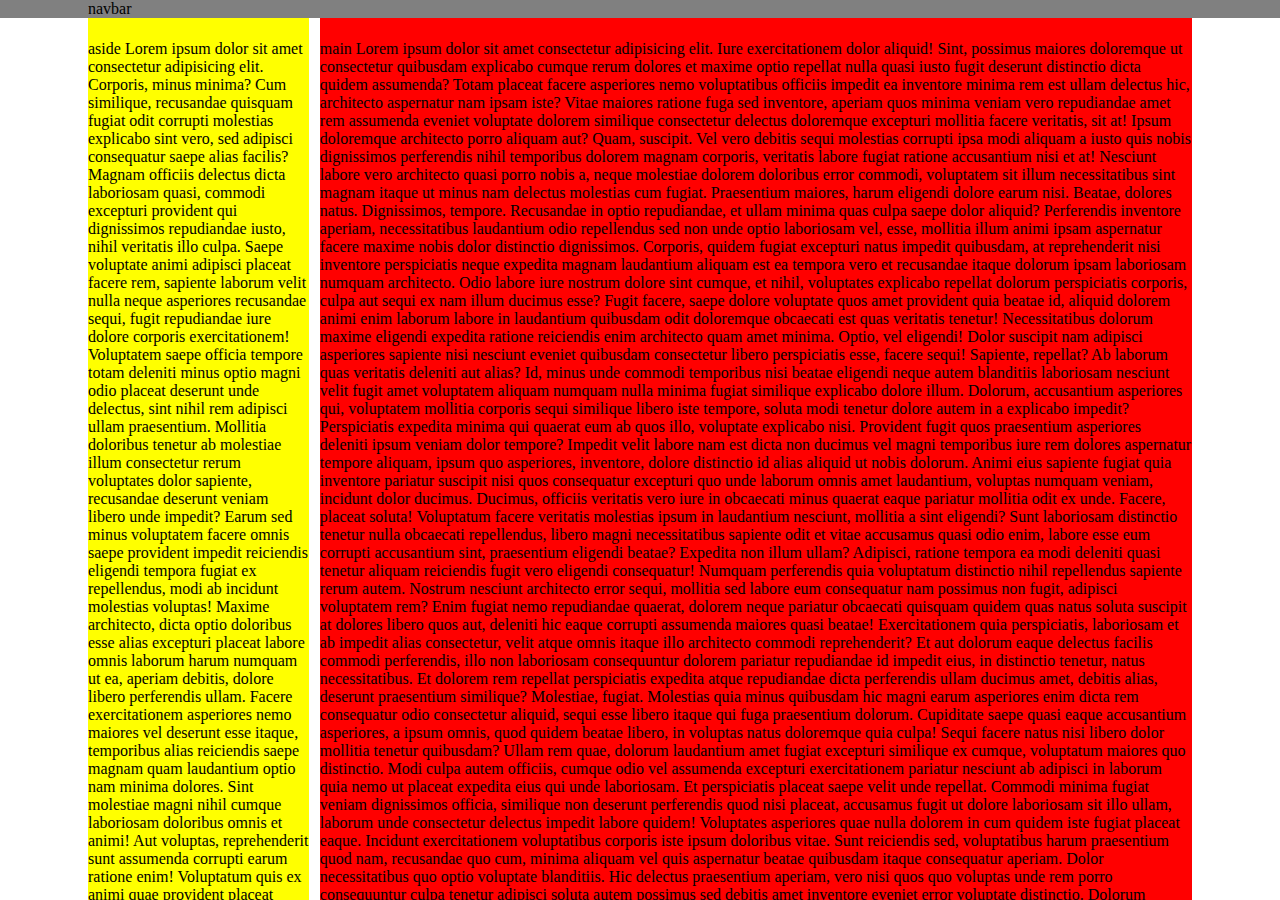
==== index.html @ af8300f3 "start npm" ====
<!DOCTYPE html>
<html lang="en">

<head>
    <meta charset="UTF-8">
    <meta http-equiv="X-UA-Compatible" content="IE=edge">
    <meta name="viewport" content="width=device-width, initial-scale=1.0">
    <link rel="stylesheet" href="./main.css">
    <title>npm</title>
</head>

<body>
    <header>
        <nav class="container">navbar</nav>
    </header>
    <div class="main-section container">
        <aside>aside Lorem ipsum dolor sit amet consectetur adipisicing elit. Corporis, minus minima? Cum similique,
            recusandae quisquam fugiat odit corrupti molestias explicabo sint vero, sed adipisci consequatur saepe alias
            facilis? Magnam officiis delectus dicta laboriosam quasi, commodi excepturi provident qui dignissimos
            repudiandae iusto, nihil veritatis illo culpa. Saepe voluptate animi adipisci placeat facere rem, sapiente
            laborum velit nulla neque asperiores recusandae sequi, fugit repudiandae iure dolore corporis
            exercitationem! Voluptatem saepe officia tempore totam deleniti minus optio magni odio placeat deserunt unde
            delectus, sint nihil rem adipisci ullam praesentium. Mollitia doloribus tenetur ab molestiae illum
            consectetur rerum voluptates dolor sapiente, recusandae deserunt veniam libero unde impedit? Earum sed minus
            voluptatem facere omnis saepe provident impedit reiciendis eligendi tempora fugiat ex repellendus, modi ab
            incidunt molestias voluptas! Maxime architecto, dicta optio doloribus esse alias excepturi placeat labore
            omnis laborum harum numquam ut ea, aperiam debitis, dolore libero perferendis ullam. Facere exercitationem
            asperiores nemo maiores vel deserunt esse itaque, temporibus alias reiciendis saepe magnam quam laudantium
            optio nam minima dolores. Sint molestiae magni nihil cumque laboriosam doloribus omnis et animi! Aut
            voluptas, reprehenderit sunt assumenda corrupti earum ratione enim! Voluptatum quis ex animi quae provident
            placeat minima, ea impedit possimus quaerat numquam ullam distinctio architecto, beatae, modi sapiente
            perspiciatis dolor natus veritatis magnam odit omnis quod tenetur. Commodi, perferendis velit labore nobis
            aliquid, illo, vero consequatur facere corporis deserunt quas recusandae quod eaque. Consectetur reiciendis
            provident expedita architecto mollitia omnis, pariatur harum cum itaque veniam vero eligendi fuga fugiat est
            non! Incidunt odio ipsa omnis! Recusandae animi obcaecati molestiae aliquid totam. Tenetur nesciunt impedit
            fuga voluptatum illum natus, consequuntur numquam quae molestiae voluptatem molestias blanditiis odit
            similique amet nihil ipsum et optio sequi illo totam voluptas earum accusantium repellendus. Voluptatum
            doloribus fugiat quae voluptatibus voluptate explicabo quos rem. Nostrum ratione iusto exercitationem quasi
            possimus impedit unde cum qui culpa maiores dolor laboriosam suscipit odio assumenda recusandae ea
            cupiditate molestias sit, tenetur commodi odit, explicabo in? Ipsam dicta similique asperiores excepturi.
            Mollitia ipsum est tenetur saepe quam quidem! Quas, aspernatur quae tenetur quia consequatur iusto? Voluptas
            atque architecto autem veritatis qui consequatur doloremque impedit perferendis non ipsam, explicabo numquam
            provident illum nam in possimus voluptates optio quis. Neque ex, perferendis temporibus at, sit impedit
            eaque quis nobis, ratione quidem dignissimos officiis. Iusto vitae rem officiis ut itaque voluptatum porro,
            animi quas provident, ipsum quos distinctio fuga asperiores. Aliquid, laudantium? Reiciendis tempora omnis
            soluta nobis maiores asperiores, voluptatem quibusdam recusandae deserunt, distinctio ea eaque aspernatur
            consequuntur, porro harum non deleniti veritatis illum nemo eligendi exercitationem optio assumenda? Quasi
            ut tenetur tempore soluta quisquam repellat tempora! Quasi enim quibusdam blanditiis nostrum eum ipsam,
            magnam commodi, hic laudantium esse amet nemo ad doloremque quae cum, et veniam vero neque eveniet molestias
            quas. Tempore, ipsam velit excepturi doloremque aut autem illum a ut laudantium laborum eum blanditiis ipsum
            eaque maiores mollitia veritatis ratione iste itaque quidem ea! Odio eos ullam dignissimos impedit inventore
            explicabo natus repellat, eius sequi qui vitae aliquam delectus fuga neque pariatur in, perspiciatis,
            cupiditate esse. Eaque officiis, laborum molestiae iusto et tempora magni qui aliquam ullam ab dolor dolores
            tenetur delectus numquam vel libero placeat, praesentium perspiciatis ea illum quam eligendi sapiente ipsa?
            Delectus dolor repellendus explicabo hic cum repellat dolores perspiciatis laudantium minima voluptatem!
            Facere at ad blanditiis sunt qui praesentium incidunt, iste et ab dolores itaque rem dicta consequatur
            beatae fuga quibusdam nobis nihil aut perspiciatis ullam, consectetur quo soluta sed deleniti. Dolorum
            blanditiis a perspiciatis maxime nisi natus similique commodi inventore sequi expedita modi enim corporis
            optio voluptatum omnis asperiores temporibus, nulla ex quisquam totam porro. Minima recusandae vero eos eius
            suscipit deleniti nostrum nulla consequatur voluptates saepe, voluptatum obcaecati magnam ab quidem aliquid
            repellendus harum quibusdam error deserunt cupiditate iste aut ipsum? Quis corporis, sed repellat magnam
            repudiandae eos. Nobis omnis asperiores voluptatum aspernatur beatae quidem similique consequatur impedit
            minus, quaerat quam quo aliquam quasi, iste quis delectus optio at amet? Omnis quidem perferendis asperiores
            architecto excepturi, labore aliquam iste amet deserunt laboriosam ut debitis. Commodi recusandae, dicta
            tempore alias quibusdam minus odio voluptas, facere ut vero, quod sapiente quam aliquid inventore! Voluptas
            ducimus voluptatum autem cumque? Eos sequi ratione ipsa odio ea consectetur consequatur voluptate aspernatur
            reprehenderit. Expedita non sapiente facere in, suscipit reiciendis. Esse quo inventore quas illum
            voluptatem eligendi natus laborum rerum quos mollitia dicta, distinctio perferendis, praesentium iure quam
            tempore facere iste aperiam accusamus. Reprehenderit repellat nobis harum soluta. Quia nisi nostrum dolore
            et blanditiis iure, minus vel! Aspernatur, voluptates cum! Impedit voluptatibus consequuntur eligendi
            itaque! Impedit temporibus corporis laboriosam, excepturi sed provident culpa in, ut distinctio dolor
            inventore quibusdam, quasi dolores aliquid aliquam est voluptatum? Cum maiores eligendi saepe? Id, sapiente
            magnam! Ex, debitis tenetur impedit veniam magni assumenda cupiditate animi obcaecati alias accusantium
            explicabo dolorem voluptatum sapiente officia dolores laboriosam rem voluptatem eos ut, consequuntur quis
            accusamus non? Fuga totam porro consectetur incidunt consequuntur. Repudiandae numquam cumque quia ad dolor
            delectus atque perspiciatis, sint incidunt eveniet temporibus molestiae tempora. Illo alias, cupiditate
            incidunt aliquam expedita illum sunt, numquam accusantium veritatis minus aspernatur reiciendis quis
            laborum! Omnis, quis! Reprehenderit, sint quibusdam odit adipisci alias ducimus fuga molestias explicabo.
            Eos odit cupiditate magnam obcaecati asperiores. Molestiae excepturi perferendis nisi, dolores mollitia quod
            ratione officiis error deleniti, qui, minima iste quisquam vero veniam voluptatem. Fugit eveniet ipsa
            repellendus, sit aliquam asperiores recusandae quisquam molestias sapiente nisi sed tempore, debitis ex
            possimus. Illum laboriosam vitae veniam libero praesentium consectetur et, odit magnam, consequatur autem
            perferendis repellat molestias quod corrupti doloremque. Nulla alias dolorem libero saepe labore officiis
            hic adipisci necessitatibus ullam amet? Tempore aut ullam reiciendis magni nesciunt corporis quo ipsa facere
            placeat, explicabo assumenda qui eligendi eos! Veritatis architecto perspiciatis odio atque quidem
            reiciendis eligendi omnis. Pariatur ex consequuntur quas, maxime facilis ad. Eius corporis quos architecto,
            quam eaque officia ducimus porro ipsum inventore laborum libero neque repudiandae, totam in doloribus
            veritatis! Veniam expedita odio nostrum. Atque numquam nobis, placeat earum dolor a repellat sed ratione
            reiciendis voluptatum itaque, facilis ipsa corporis natus. Fugit hic accusantium laborum at quis?</aside>
        <main>main Lorem ipsum dolor sit amet consectetur adipisicing elit. Iure exercitationem dolor aliquid! Sint,
            possimus maiores doloremque ut consectetur quibusdam explicabo cumque rerum dolores et maxime optio repellat
            nulla quasi iusto fugit deserunt distinctio dicta quidem assumenda? Totam placeat facere asperiores nemo
            voluptatibus officiis impedit ea inventore minima rem est ullam delectus hic, architecto aspernatur nam
            ipsam iste? Vitae maiores ratione fuga sed inventore, aperiam quos minima veniam vero repudiandae amet rem
            assumenda eveniet voluptate dolorem similique consectetur delectus doloremque excepturi mollitia facere
            veritatis, sit at! Ipsum doloremque architecto porro aliquam aut? Quam, suscipit. Vel vero debitis sequi
            molestias corrupti ipsa modi aliquam a iusto quis nobis dignissimos perferendis nihil temporibus dolorem
            magnam corporis, veritatis labore fugiat ratione accusantium nisi et at! Nesciunt labore vero architecto
            quasi porro nobis a, neque molestiae dolorem doloribus error commodi, voluptatem sit illum necessitatibus
            sint magnam itaque ut minus nam delectus molestias cum fugiat. Praesentium maiores, harum eligendi dolore
            earum nisi. Beatae, dolores natus. Dignissimos, tempore. Recusandae in optio repudiandae, et ullam minima
            quas culpa saepe dolor aliquid? Perferendis inventore aperiam, necessitatibus laudantium odio repellendus
            sed non unde optio laboriosam vel, esse, mollitia illum animi ipsam aspernatur facere maxime nobis dolor
            distinctio dignissimos. Corporis, quidem fugiat excepturi natus impedit quibusdam, at reprehenderit nisi
            inventore perspiciatis neque expedita magnam laudantium aliquam est ea tempora vero et recusandae itaque
            dolorum ipsam laboriosam numquam architecto. Odio labore iure nostrum dolore sint cumque, et nihil,
            voluptates explicabo repellat dolorum perspiciatis corporis, culpa aut sequi ex nam illum ducimus esse?
            Fugit facere, saepe dolore voluptate quos amet provident quia beatae id, aliquid dolorem animi enim laborum
            labore in laudantium quibusdam odit doloremque obcaecati est quas veritatis tenetur! Necessitatibus dolorum
            maxime eligendi expedita ratione reiciendis enim architecto quam amet minima. Optio, vel eligendi! Dolor
            suscipit nam adipisci asperiores sapiente nisi nesciunt eveniet quibusdam consectetur libero perspiciatis
            esse, facere sequi! Sapiente, repellat? Ab laborum quas veritatis deleniti aut alias? Id, minus unde commodi
            temporibus nisi beatae eligendi neque autem blanditiis laboriosam nesciunt velit fugit amet voluptatem
            aliquam numquam nulla minima fugiat similique explicabo dolore illum. Dolorum, accusantium asperiores qui,
            voluptatem mollitia corporis sequi similique libero iste tempore, soluta modi tenetur dolore autem in a
            explicabo impedit? Perspiciatis expedita minima qui quaerat eum ab quos illo, voluptate explicabo nisi.
            Provident fugit quos praesentium asperiores deleniti ipsum veniam dolor tempore? Impedit velit labore nam
            est dicta non ducimus vel magni temporibus iure rem dolores aspernatur tempore aliquam, ipsum quo
            asperiores, inventore, dolore distinctio id alias aliquid ut nobis dolorum. Animi eius sapiente fugiat quia
            inventore pariatur suscipit nisi quos consequatur excepturi quo unde laborum omnis amet laudantium, voluptas
            numquam veniam, incidunt dolor ducimus. Ducimus, officiis veritatis vero iure in obcaecati minus quaerat
            eaque pariatur mollitia odit ex unde. Facere, placeat soluta! Voluptatum facere veritatis molestias ipsum in
            laudantium nesciunt, mollitia a sint eligendi? Sunt laboriosam distinctio tenetur nulla obcaecati
            repellendus, libero magni necessitatibus sapiente odit et vitae accusamus quasi odio enim, labore esse eum
            corrupti accusantium sint, praesentium eligendi beatae? Expedita non illum ullam? Adipisci, ratione tempora
            ea modi deleniti quasi tenetur aliquam reiciendis fugit vero eligendi consequatur! Numquam perferendis quia
            voluptatum distinctio nihil repellendus sapiente rerum autem. Nostrum nesciunt architecto error sequi,
            mollitia sed labore eum consequatur nam possimus non fugit, adipisci voluptatem rem? Enim fugiat nemo
            repudiandae quaerat, dolorem neque pariatur obcaecati quisquam quidem quas natus soluta suscipit at dolores
            libero quos aut, deleniti hic eaque corrupti assumenda maiores quasi beatae! Exercitationem quia
            perspiciatis, laboriosam et ab impedit alias consectetur, velit atque omnis itaque illo architecto commodi
            reprehenderit? Et aut dolorum eaque delectus facilis commodi perferendis, illo non laboriosam consequuntur
            dolorem pariatur repudiandae id impedit eius, in distinctio tenetur, natus necessitatibus. Et dolorem rem
            repellat perspiciatis expedita atque repudiandae dicta perferendis ullam ducimus amet, debitis alias,
            deserunt praesentium similique? Molestiae, fugiat. Molestias quia minus quibusdam hic magni earum asperiores
            enim dicta rem consequatur odio consectetur aliquid, sequi esse libero itaque qui fuga praesentium dolorum.
            Cupiditate saepe quasi eaque accusantium asperiores, a ipsum omnis, quod quidem beatae libero, in voluptas
            natus doloremque quia culpa! Sequi facere natus nisi libero dolor mollitia tenetur quibusdam? Ullam rem
            quae, dolorum laudantium amet fugiat excepturi similique ex cumque, voluptatum maiores quo distinctio. Modi
            culpa autem officiis, cumque odio vel assumenda excepturi exercitationem pariatur nesciunt ab adipisci in
            laborum quia nemo ut placeat expedita eius qui unde laboriosam. Et perspiciatis placeat saepe velit unde
            repellat. Commodi minima fugiat veniam dignissimos officia, similique non deserunt perferendis quod nisi
            placeat, accusamus fugit ut dolore laboriosam sit illo ullam, laborum unde consectetur delectus impedit
            labore quidem! Voluptates asperiores quae nulla dolorem in cum quidem iste fugiat placeat eaque. Incidunt
            exercitationem voluptatibus corporis iste ipsum doloribus vitae. Sunt reiciendis sed, voluptatibus harum
            praesentium quod nam, recusandae quo cum, minima aliquam vel quis aspernatur beatae quibusdam itaque
            consequatur aperiam. Dolor necessitatibus quo optio voluptate blanditiis. Hic delectus praesentium aperiam,
            vero nisi quos quo voluptas unde rem porro consequuntur culpa tenetur adipisci soluta autem possimus sed
            debitis amet inventore eveniet error voluptate distinctio. Dolorum nostrum repudiandae consectetur nihil
            pariatur molestias non ullam est et quis, aut explicabo voluptatem, similique cupiditate omnis? Fugit porro
            explicabo, odio, similique minima velit minus, earum exercitationem possimus vero eos facilis soluta
            dignissimos nihil nesciunt. Eius, quaerat. Excepturi quia nam, odit nemo aperiam sequi tenetur ad quae eum
            cum officiis sunt, ipsum voluptates ex dolorum quas illo tempore cupiditate. Nisi architecto ea praesentium
            fugiat? Ex quae corrupti libero molestiae nihil amet voluptates, necessitatibus assumenda vero laborum
            inventore, magni, distinctio ipsum ea rerum praesentium officia. In illum dolor iste incidunt dicta ut quos
            voluptates nobis eius pariatur ea minus, eum deserunt quae porro explicabo modi accusantium architecto odit
            temporibus qui! Mollitia numquam in hic ducimus fugiat beatae quia magni at ipsum blanditiis accusantium
            rerum corrupti earum commodi illum laudantium quod quis, voluptates qui repellendus eos quisquam, ad laborum
            quae. Atque ipsam, rem expedita nam, eaque voluptatum ad praesentium dicta laborum assumenda totam! Tenetur
            fugit accusantium, nesciunt repudiandae, est, ipsum sequi quod commodi nobis earum obcaecati hic temporibus
            ducimus minus eius voluptate.</main>
    </div>


</body>

</html>
---- main.css ----
* {
  margin: 0;
  padding: 0;
  box-sizing: border-box;
}
.container {
  max-width: 1200px;
  margin: 0 auto;
  padding: 0 48px;
}
aside::-webkit-scrollbar {
  width: 0;
}
main::-webkit-scrollbar {
  width: 0;
}
header {
  position: fixed;
  top: 0;
  left: 0;
  right: 0;
  background-color: grey;
}
.main-section {
  display: flex;
  justify-content: space-between;
  gap: 1%;
}
aside {
  flex: 0 0 20%;
  max-width: 20%;
  height: 100vh;
  overflow-y: auto;
  background-color: yellow;
  padding-top: 40px;
}
main {
  flex: 0 0 79%;
  max-width: 79%;
  height: 100vh;
  overflow-y: auto;
  background-color: red;
  padding-top: 40px;
}
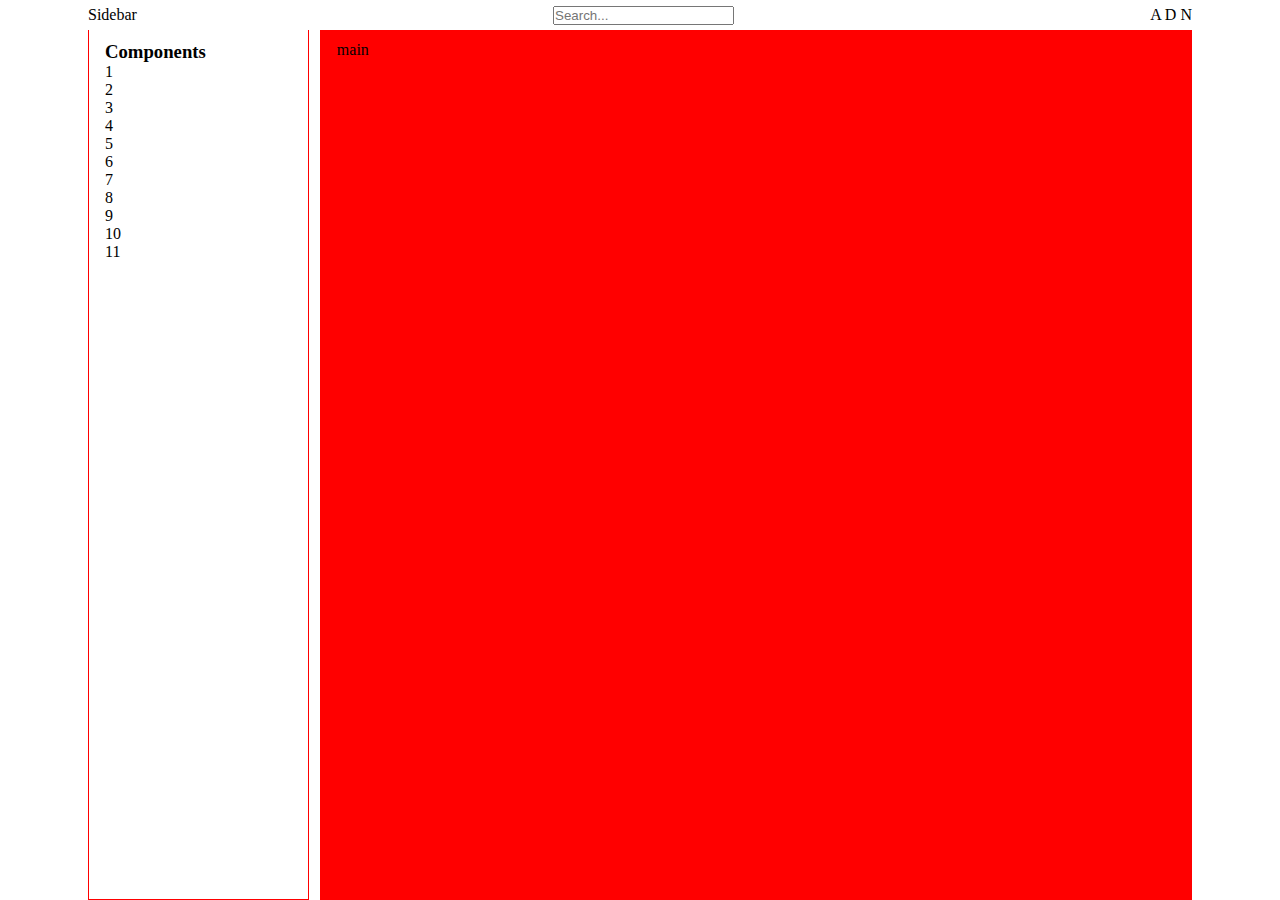
==== commit 00c7b0fe: "add .." ====
--- a/index.html
+++ b/index.html
@@ -11,154 +11,38 @@
 
 <body>
     <header>
-        <nav class="container">navbar</nav>
+        <nav class="container">
+            <ul class="nav-items">
+                <li class="nav-item">Sidebar</li>
+                <li class="nav-item">
+                    <input type="text" placeholder="Search...">
+                </li>
+                <li class="nav-item">
+                    <span>A</span>
+                    <span>D</span>
+                    <span>N</span>
+                </li>
+            </ul>
+        </nav>
     </header>
     <div class="main-section container">
-        <aside>aside Lorem ipsum dolor sit amet consectetur adipisicing elit. Corporis, minus minima? Cum similique,
-            recusandae quisquam fugiat odit corrupti molestias explicabo sint vero, sed adipisci consequatur saepe alias
-            facilis? Magnam officiis delectus dicta laboriosam quasi, commodi excepturi provident qui dignissimos
-            repudiandae iusto, nihil veritatis illo culpa. Saepe voluptate animi adipisci placeat facere rem, sapiente
-            laborum velit nulla neque asperiores recusandae sequi, fugit repudiandae iure dolore corporis
-            exercitationem! Voluptatem saepe officia tempore totam deleniti minus optio magni odio placeat deserunt unde
-            delectus, sint nihil rem adipisci ullam praesentium. Mollitia doloribus tenetur ab molestiae illum
-            consectetur rerum voluptates dolor sapiente, recusandae deserunt veniam libero unde impedit? Earum sed minus
-            voluptatem facere omnis saepe provident impedit reiciendis eligendi tempora fugiat ex repellendus, modi ab
-            incidunt molestias voluptas! Maxime architecto, dicta optio doloribus esse alias excepturi placeat labore
-            omnis laborum harum numquam ut ea, aperiam debitis, dolore libero perferendis ullam. Facere exercitationem
-            asperiores nemo maiores vel deserunt esse itaque, temporibus alias reiciendis saepe magnam quam laudantium
-            optio nam minima dolores. Sint molestiae magni nihil cumque laboriosam doloribus omnis et animi! Aut
-            voluptas, reprehenderit sunt assumenda corrupti earum ratione enim! Voluptatum quis ex animi quae provident
-            placeat minima, ea impedit possimus quaerat numquam ullam distinctio architecto, beatae, modi sapiente
-            perspiciatis dolor natus veritatis magnam odit omnis quod tenetur. Commodi, perferendis velit labore nobis
-            aliquid, illo, vero consequatur facere corporis deserunt quas recusandae quod eaque. Consectetur reiciendis
-            provident expedita architecto mollitia omnis, pariatur harum cum itaque veniam vero eligendi fuga fugiat est
-            non! Incidunt odio ipsa omnis! Recusandae animi obcaecati molestiae aliquid totam. Tenetur nesciunt impedit
-            fuga voluptatum illum natus, consequuntur numquam quae molestiae voluptatem molestias blanditiis odit
-            similique amet nihil ipsum et optio sequi illo totam voluptas earum accusantium repellendus. Voluptatum
-            doloribus fugiat quae voluptatibus voluptate explicabo quos rem. Nostrum ratione iusto exercitationem quasi
-            possimus impedit unde cum qui culpa maiores dolor laboriosam suscipit odio assumenda recusandae ea
-            cupiditate molestias sit, tenetur commodi odit, explicabo in? Ipsam dicta similique asperiores excepturi.
-            Mollitia ipsum est tenetur saepe quam quidem! Quas, aspernatur quae tenetur quia consequatur iusto? Voluptas
-            atque architecto autem veritatis qui consequatur doloremque impedit perferendis non ipsam, explicabo numquam
-            provident illum nam in possimus voluptates optio quis. Neque ex, perferendis temporibus at, sit impedit
-            eaque quis nobis, ratione quidem dignissimos officiis. Iusto vitae rem officiis ut itaque voluptatum porro,
-            animi quas provident, ipsum quos distinctio fuga asperiores. Aliquid, laudantium? Reiciendis tempora omnis
-            soluta nobis maiores asperiores, voluptatem quibusdam recusandae deserunt, distinctio ea eaque aspernatur
-            consequuntur, porro harum non deleniti veritatis illum nemo eligendi exercitationem optio assumenda? Quasi
-            ut tenetur tempore soluta quisquam repellat tempora! Quasi enim quibusdam blanditiis nostrum eum ipsam,
-            magnam commodi, hic laudantium esse amet nemo ad doloremque quae cum, et veniam vero neque eveniet molestias
-            quas. Tempore, ipsam velit excepturi doloremque aut autem illum a ut laudantium laborum eum blanditiis ipsum
-            eaque maiores mollitia veritatis ratione iste itaque quidem ea! Odio eos ullam dignissimos impedit inventore
-            explicabo natus repellat, eius sequi qui vitae aliquam delectus fuga neque pariatur in, perspiciatis,
-            cupiditate esse. Eaque officiis, laborum molestiae iusto et tempora magni qui aliquam ullam ab dolor dolores
-            tenetur delectus numquam vel libero placeat, praesentium perspiciatis ea illum quam eligendi sapiente ipsa?
-            Delectus dolor repellendus explicabo hic cum repellat dolores perspiciatis laudantium minima voluptatem!
-            Facere at ad blanditiis sunt qui praesentium incidunt, iste et ab dolores itaque rem dicta consequatur
-            beatae fuga quibusdam nobis nihil aut perspiciatis ullam, consectetur quo soluta sed deleniti. Dolorum
-            blanditiis a perspiciatis maxime nisi natus similique commodi inventore sequi expedita modi enim corporis
-            optio voluptatum omnis asperiores temporibus, nulla ex quisquam totam porro. Minima recusandae vero eos eius
-            suscipit deleniti nostrum nulla consequatur voluptates saepe, voluptatum obcaecati magnam ab quidem aliquid
-            repellendus harum quibusdam error deserunt cupiditate iste aut ipsum? Quis corporis, sed repellat magnam
-            repudiandae eos. Nobis omnis asperiores voluptatum aspernatur beatae quidem similique consequatur impedit
-            minus, quaerat quam quo aliquam quasi, iste quis delectus optio at amet? Omnis quidem perferendis asperiores
-            architecto excepturi, labore aliquam iste amet deserunt laboriosam ut debitis. Commodi recusandae, dicta
-            tempore alias quibusdam minus odio voluptas, facere ut vero, quod sapiente quam aliquid inventore! Voluptas
-            ducimus voluptatum autem cumque? Eos sequi ratione ipsa odio ea consectetur consequatur voluptate aspernatur
-            reprehenderit. Expedita non sapiente facere in, suscipit reiciendis. Esse quo inventore quas illum
-            voluptatem eligendi natus laborum rerum quos mollitia dicta, distinctio perferendis, praesentium iure quam
-            tempore facere iste aperiam accusamus. Reprehenderit repellat nobis harum soluta. Quia nisi nostrum dolore
-            et blanditiis iure, minus vel! Aspernatur, voluptates cum! Impedit voluptatibus consequuntur eligendi
-            itaque! Impedit temporibus corporis laboriosam, excepturi sed provident culpa in, ut distinctio dolor
-            inventore quibusdam, quasi dolores aliquid aliquam est voluptatum? Cum maiores eligendi saepe? Id, sapiente
-            magnam! Ex, debitis tenetur impedit veniam magni assumenda cupiditate animi obcaecati alias accusantium
-            explicabo dolorem voluptatum sapiente officia dolores laboriosam rem voluptatem eos ut, consequuntur quis
-            accusamus non? Fuga totam porro consectetur incidunt consequuntur. Repudiandae numquam cumque quia ad dolor
-            delectus atque perspiciatis, sint incidunt eveniet temporibus molestiae tempora. Illo alias, cupiditate
-            incidunt aliquam expedita illum sunt, numquam accusantium veritatis minus aspernatur reiciendis quis
-            laborum! Omnis, quis! Reprehenderit, sint quibusdam odit adipisci alias ducimus fuga molestias explicabo.
-            Eos odit cupiditate magnam obcaecati asperiores. Molestiae excepturi perferendis nisi, dolores mollitia quod
-            ratione officiis error deleniti, qui, minima iste quisquam vero veniam voluptatem. Fugit eveniet ipsa
-            repellendus, sit aliquam asperiores recusandae quisquam molestias sapiente nisi sed tempore, debitis ex
-            possimus. Illum laboriosam vitae veniam libero praesentium consectetur et, odit magnam, consequatur autem
-            perferendis repellat molestias quod corrupti doloremque. Nulla alias dolorem libero saepe labore officiis
-            hic adipisci necessitatibus ullam amet? Tempore aut ullam reiciendis magni nesciunt corporis quo ipsa facere
-            placeat, explicabo assumenda qui eligendi eos! Veritatis architecto perspiciatis odio atque quidem
-            reiciendis eligendi omnis. Pariatur ex consequuntur quas, maxime facilis ad. Eius corporis quos architecto,
-            quam eaque officia ducimus porro ipsum inventore laborum libero neque repudiandae, totam in doloribus
-            veritatis! Veniam expedita odio nostrum. Atque numquam nobis, placeat earum dolor a repellat sed ratione
-            reiciendis voluptatum itaque, facilis ipsa corporis natus. Fugit hic accusantium laborum at quis?</aside>
-        <main>main Lorem ipsum dolor sit amet consectetur adipisicing elit. Iure exercitationem dolor aliquid! Sint,
-            possimus maiores doloremque ut consectetur quibusdam explicabo cumque rerum dolores et maxime optio repellat
-            nulla quasi iusto fugit deserunt distinctio dicta quidem assumenda? Totam placeat facere asperiores nemo
-            voluptatibus officiis impedit ea inventore minima rem est ullam delectus hic, architecto aspernatur nam
-            ipsam iste? Vitae maiores ratione fuga sed inventore, aperiam quos minima veniam vero repudiandae amet rem
-            assumenda eveniet voluptate dolorem similique consectetur delectus doloremque excepturi mollitia facere
-            veritatis, sit at! Ipsum doloremque architecto porro aliquam aut? Quam, suscipit. Vel vero debitis sequi
-            molestias corrupti ipsa modi aliquam a iusto quis nobis dignissimos perferendis nihil temporibus dolorem
-            magnam corporis, veritatis labore fugiat ratione accusantium nisi et at! Nesciunt labore vero architecto
-            quasi porro nobis a, neque molestiae dolorem doloribus error commodi, voluptatem sit illum necessitatibus
-            sint magnam itaque ut minus nam delectus molestias cum fugiat. Praesentium maiores, harum eligendi dolore
-            earum nisi. Beatae, dolores natus. Dignissimos, tempore. Recusandae in optio repudiandae, et ullam minima
-            quas culpa saepe dolor aliquid? Perferendis inventore aperiam, necessitatibus laudantium odio repellendus
-            sed non unde optio laboriosam vel, esse, mollitia illum animi ipsam aspernatur facere maxime nobis dolor
-            distinctio dignissimos. Corporis, quidem fugiat excepturi natus impedit quibusdam, at reprehenderit nisi
-            inventore perspiciatis neque expedita magnam laudantium aliquam est ea tempora vero et recusandae itaque
-            dolorum ipsam laboriosam numquam architecto. Odio labore iure nostrum dolore sint cumque, et nihil,
-            voluptates explicabo repellat dolorum perspiciatis corporis, culpa aut sequi ex nam illum ducimus esse?
-            Fugit facere, saepe dolore voluptate quos amet provident quia beatae id, aliquid dolorem animi enim laborum
-            labore in laudantium quibusdam odit doloremque obcaecati est quas veritatis tenetur! Necessitatibus dolorum
-            maxime eligendi expedita ratione reiciendis enim architecto quam amet minima. Optio, vel eligendi! Dolor
-            suscipit nam adipisci asperiores sapiente nisi nesciunt eveniet quibusdam consectetur libero perspiciatis
-            esse, facere sequi! Sapiente, repellat? Ab laborum quas veritatis deleniti aut alias? Id, minus unde commodi
-            temporibus nisi beatae eligendi neque autem blanditiis laboriosam nesciunt velit fugit amet voluptatem
-            aliquam numquam nulla minima fugiat similique explicabo dolore illum. Dolorum, accusantium asperiores qui,
-            voluptatem mollitia corporis sequi similique libero iste tempore, soluta modi tenetur dolore autem in a
-            explicabo impedit? Perspiciatis expedita minima qui quaerat eum ab quos illo, voluptate explicabo nisi.
-            Provident fugit quos praesentium asperiores deleniti ipsum veniam dolor tempore? Impedit velit labore nam
-            est dicta non ducimus vel magni temporibus iure rem dolores aspernatur tempore aliquam, ipsum quo
-            asperiores, inventore, dolore distinctio id alias aliquid ut nobis dolorum. Animi eius sapiente fugiat quia
-            inventore pariatur suscipit nisi quos consequatur excepturi quo unde laborum omnis amet laudantium, voluptas
-            numquam veniam, incidunt dolor ducimus. Ducimus, officiis veritatis vero iure in obcaecati minus quaerat
-            eaque pariatur mollitia odit ex unde. Facere, placeat soluta! Voluptatum facere veritatis molestias ipsum in
-            laudantium nesciunt, mollitia a sint eligendi? Sunt laboriosam distinctio tenetur nulla obcaecati
-            repellendus, libero magni necessitatibus sapiente odit et vitae accusamus quasi odio enim, labore esse eum
-            corrupti accusantium sint, praesentium eligendi beatae? Expedita non illum ullam? Adipisci, ratione tempora
-            ea modi deleniti quasi tenetur aliquam reiciendis fugit vero eligendi consequatur! Numquam perferendis quia
-            voluptatum distinctio nihil repellendus sapiente rerum autem. Nostrum nesciunt architecto error sequi,
-            mollitia sed labore eum consequatur nam possimus non fugit, adipisci voluptatem rem? Enim fugiat nemo
-            repudiandae quaerat, dolorem neque pariatur obcaecati quisquam quidem quas natus soluta suscipit at dolores
-            libero quos aut, deleniti hic eaque corrupti assumenda maiores quasi beatae! Exercitationem quia
-            perspiciatis, laboriosam et ab impedit alias consectetur, velit atque omnis itaque illo architecto commodi
-            reprehenderit? Et aut dolorum eaque delectus facilis commodi perferendis, illo non laboriosam consequuntur
-            dolorem pariatur repudiandae id impedit eius, in distinctio tenetur, natus necessitatibus. Et dolorem rem
-            repellat perspiciatis expedita atque repudiandae dicta perferendis ullam ducimus amet, debitis alias,
-            deserunt praesentium similique? Molestiae, fugiat. Molestias quia minus quibusdam hic magni earum asperiores
-            enim dicta rem consequatur odio consectetur aliquid, sequi esse libero itaque qui fuga praesentium dolorum.
-            Cupiditate saepe quasi eaque accusantium asperiores, a ipsum omnis, quod quidem beatae libero, in voluptas
-            natus doloremque quia culpa! Sequi facere natus nisi libero dolor mollitia tenetur quibusdam? Ullam rem
-            quae, dolorum laudantium amet fugiat excepturi similique ex cumque, voluptatum maiores quo distinctio. Modi
-            culpa autem officiis, cumque odio vel assumenda excepturi exercitationem pariatur nesciunt ab adipisci in
-            laborum quia nemo ut placeat expedita eius qui unde laboriosam. Et perspiciatis placeat saepe velit unde
-            repellat. Commodi minima fugiat veniam dignissimos officia, similique non deserunt perferendis quod nisi
-            placeat, accusamus fugit ut dolore laboriosam sit illo ullam, laborum unde consectetur delectus impedit
-            labore quidem! Voluptates asperiores quae nulla dolorem in cum quidem iste fugiat placeat eaque. Incidunt
-            exercitationem voluptatibus corporis iste ipsum doloribus vitae. Sunt reiciendis sed, voluptatibus harum
-            praesentium quod nam, recusandae quo cum, minima aliquam vel quis aspernatur beatae quibusdam itaque
-            consequatur aperiam. Dolor necessitatibus quo optio voluptate blanditiis. Hic delectus praesentium aperiam,
-            vero nisi quos quo voluptas unde rem porro consequuntur culpa tenetur adipisci soluta autem possimus sed
-            debitis amet inventore eveniet error voluptate distinctio. Dolorum nostrum repudiandae consectetur nihil
-            pariatur molestias non ullam est et quis, aut explicabo voluptatem, similique cupiditate omnis? Fugit porro
-            explicabo, odio, similique minima velit minus, earum exercitationem possimus vero eos facilis soluta
-            dignissimos nihil nesciunt. Eius, quaerat. Excepturi quia nam, odit nemo aperiam sequi tenetur ad quae eum
-            cum officiis sunt, ipsum voluptates ex dolorum quas illo tempore cupiditate. Nisi architecto ea praesentium
-            fugiat? Ex quae corrupti libero molestiae nihil amet voluptates, necessitatibus assumenda vero laborum
-            inventore, magni, distinctio ipsum ea rerum praesentium officia. In illum dolor iste incidunt dicta ut quos
-            voluptates nobis eius pariatur ea minus, eum deserunt quae porro explicabo modi accusantium architecto odit
-            temporibus qui! Mollitia numquam in hic ducimus fugiat beatae quia magni at ipsum blanditiis accusantium
-            rerum corrupti earum commodi illum laudantium quod quis, voluptates qui repellendus eos quisquam, ad laborum
-            quae. Atque ipsam, rem expedita nam, eaque voluptatum ad praesentium dicta laborum assumenda totam! Tenetur
-            fugit accusantium, nesciunt repudiandae, est, ipsum sequi quod commodi nobis earum obcaecati hic temporibus
-            ducimus minus eius voluptate.</main>
+        <aside class="sidebar">
+            <h3>Components</h3>
+            <ul class="sidebar-items">
+                <li class="sidebar-item">1</li>
+                <li class="sidebar-item">2</li>
+                <li class="sidebar-item">3</li>
+                <li class="sidebar-item">4</li>
+                <li class="sidebar-item">5</li>
+                <li class="sidebar-item">6</li>
+                <li class="sidebar-item">7</li>
+                <li class="sidebar-item">8</li>
+                <li class="sidebar-item">9</li>
+                <li class="sidebar-item">10</li>
+                <li class="sidebar-item">11</li>
+            </ul>
+        </aside>
+        <main>main</main>
     </div>
 
 
--- a/main.css
+++ b/main.css
@@ -1,3 +1,6 @@
+:root {
+  --bg-white: #ffffff;
+}
 * {
   margin: 0;
   padding: 0;
@@ -19,19 +22,32 @@
   top: 0;
   left: 0;
   right: 0;
-  background-color: grey;
+  background-color: var(--bg-white);
 }
 .main-section {
   display: flex;
   justify-content: space-between;
   gap: 1%;
 }
+
+nav .nav-items {
+  height: 30px;
+  display: flex;
+  justify-content: space-between;
+  align-items: center;
+  list-style: none;
+}
+aside,
+main {
+  padding: 0 16px;
+  border: 1px solid red;
+}
 aside {
   flex: 0 0 20%;
   max-width: 20%;
   height: 100vh;
   overflow-y: auto;
-  background-color: yellow;
+  background-color: var(--red);
   padding-top: 40px;
 }
 main {
@@ -42,3 +58,6 @@
   background-color: red;
   padding-top: 40px;
 }
+.sidebar-items {
+  list-style: none;
+}
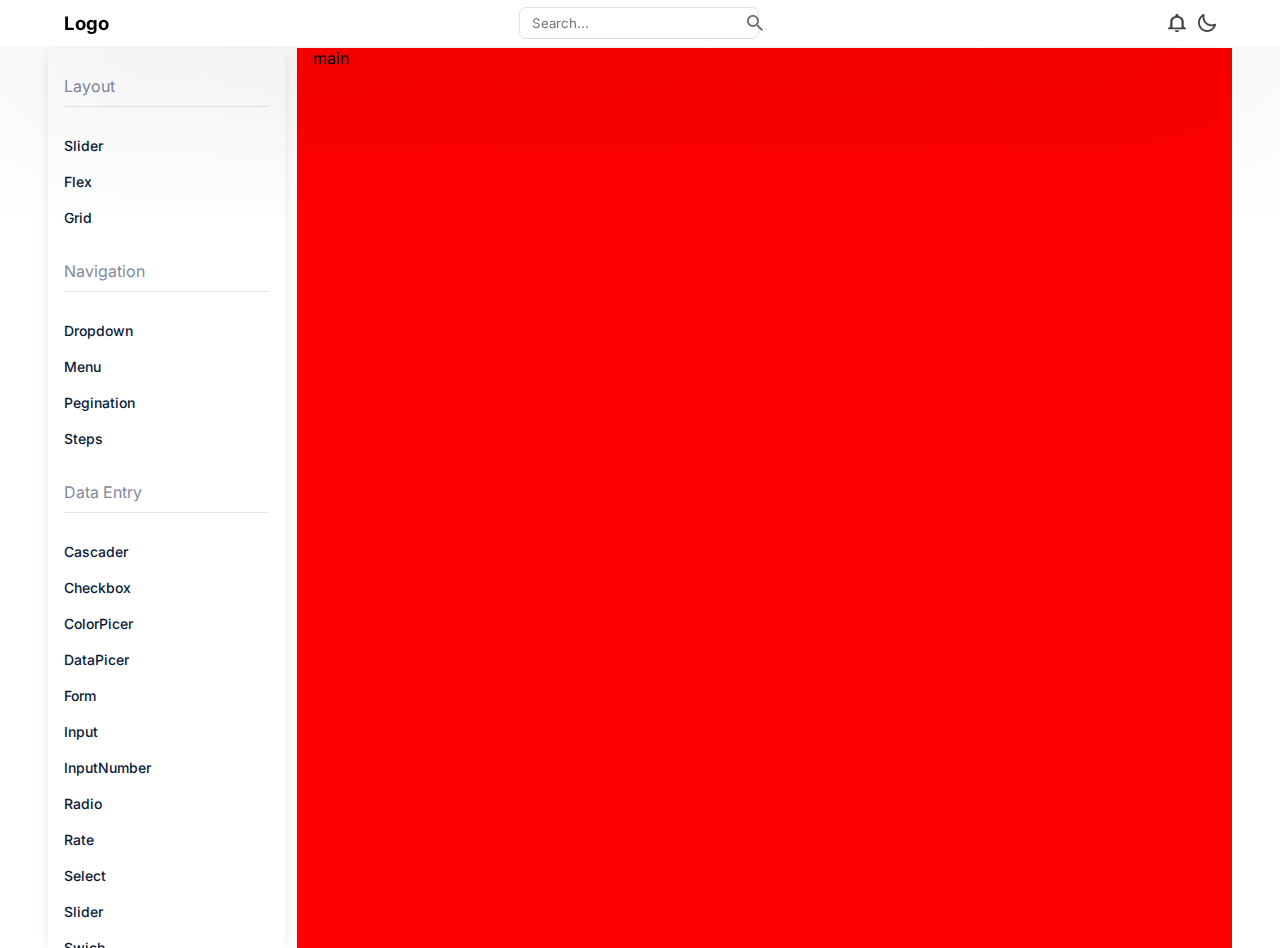
==== commit 6ba8c25f: "add styles" ====
--- a/index.html
+++ b/index.html
@@ -13,33 +13,89 @@
     <header>
         <nav class="container">
             <ul class="nav-items">
-                <li class="nav-item">Sidebar</li>
-                <li class="nav-item">
+                <li class="nav-item nav-sidebar">
+                    <div class="nav-bar block">
+                        <span></span>
+                    </div>
+                    <h3 class="">Logo</h3>
+                </li>
+                <li class="nav-item nav-search">
                     <input type="text" placeholder="Search...">
+                    <img src="./assets/icon/search.svg" alt="search">
                 </li>
-                <li class="nav-item">
-                    <span>A</span>
-                    <span>D</span>
-                    <span>N</span>
+                <li class="nav-item nav-settings">
+                    <img src="./assets/icon/call.svg" alt="call">
+                    <img src="./assets/icon/moon.svg" alt="moon">
                 </li>
             </ul>
         </nav>
     </header>
     <div class="main-section container">
         <aside class="sidebar">
-            <h3>Components</h3>
+            <h3 class="sidebar-title">Layout</h3>
             <ul class="sidebar-items">
-                <li class="sidebar-item">1</li>
-                <li class="sidebar-item">2</li>
-                <li class="sidebar-item">3</li>
-                <li class="sidebar-item">4</li>
-                <li class="sidebar-item">5</li>
-                <li class="sidebar-item">6</li>
-                <li class="sidebar-item">7</li>
-                <li class="sidebar-item">8</li>
-                <li class="sidebar-item">9</li>
-                <li class="sidebar-item">10</li>
-                <li class="sidebar-item">11</li>
+                <li class="sidebar-item"><a href="/#">Slider</a></li>
+                <li class="sidebar-item"><a href="/#">Flex</a></li>
+                <li class="sidebar-item"><a href="/#">Grid</a></li>
+            </ul>
+            <h3 class="sidebar-title">Navigation</h3>
+            <ul class="sidebar-items">
+                <li class="sidebar-item"><a href="/#">Dropdown</a></li>
+                <li class="sidebar-item"><a href="/#">Menu</a></li>
+                <li class="sidebar-item"><a href="/#">Pegination</a></li>
+                <li class="sidebar-item"><a href="/#">Steps</a></li>
+            </ul>
+            <h3 class="sidebar-title">Data Entry</h3>
+            <ul class="sidebar-items">
+                <li class="sidebar-item"><a href="/#">Cascader</a></li>
+                <li class="sidebar-item"><a href="/#">Checkbox</a></li>
+                <li class="sidebar-item"><a href="/#">ColorPicer</a></li>
+                <li class="sidebar-item"><a href="/#">DataPicer</a></li>
+                <li class="sidebar-item"><a href="/#">Form</a></li>
+                <li class="sidebar-item"><a href="/#">Input</a></li>
+                <li class="sidebar-item"><a href="/#">InputNumber</a></li>
+                <li class="sidebar-item"><a href="/#">Radio</a></li>
+                <li class="sidebar-item"><a href="/#">Rate</a></li>
+                <li class="sidebar-item"><a href="/#">Select</a></li>
+                <li class="sidebar-item"><a href="/#">Slider</a></li>
+                <li class="sidebar-item"><a href="/#">Swich</a></li>
+                <li class="sidebar-item"><a href="/#">TimePicer</a></li>
+                <li class="sidebar-item"><a href="/#">Transfer</a></li>
+                <li class="sidebar-item"><a href="/#">TreeSelect</a></li>
+                <li class="sidebar-item"><a href="/#">Upload</a></li>
+                <li class="sidebar-item"><a href="/#">TimePicer</a></li>
+            </ul>
+            <h3 class="sidebar-title">Data Display</h3>
+            <ul class="sidebar-items">
+                <li class="sidebar-item"><a href="/#">Corusel</a></li>
+                <li class="sidebar-item"><a href="/#">Calendar</a></li>
+                <li class="sidebar-item"><a href="/#">Collaps</a></li>
+                <li class="sidebar-item"><a href="/#">Images</a></li>
+                <li class="sidebar-item"><a href="/#">List</a></li>
+                <li class="sidebar-item"><a href="/#">Popover</a></li>
+                <li class="sidebar-item"><a href="/#">QRCode</a></li>
+                <li class="sidebar-item"><a href="/#">Segmented</a></li>
+                <li class="sidebar-item"><a href="/#">Statistic</a></li>
+                <li class="sidebar-item"><a href="/#">Table</a></li>
+                <li class="sidebar-item"><a href="/#">Tabs</a></li>
+                <li class="sidebar-item"><a href="/#">Tag</a></li>
+                <li class="sidebar-item"><a href="/#">Timeline</a></li>
+                <li class="sidebar-item"><a href="/#">Tooltip</a></li>
+                <li class="sidebar-item"><a href="/#">Tree</a></li>
+            </ul>
+            <h3 class="sidebar-title">Feedback</h3>
+            <ul class="sidebar-items">
+                <li class="sidebar-item"><a href="/#">Alert</a></li>
+                <li class="sidebar-item"><a href="/#">Drawer</a></li>
+                <li class="sidebar-item"><a href="/#">Message</a></li>
+                <li class="sidebar-item"><a href="/#">Modal</a></li>
+                <li class="sidebar-item"><a href="/#">Notification</a></li>
+                <li class="sidebar-item"><a href="/#">Popconfirm</a></li>
+                <li class="sidebar-item"><a href="/#">Progress</a></li>
+                <li class="sidebar-item"><a href="/#">Result</a></li>
+                <li class="sidebar-item"><a href="/#">Skeleton</a></li>
+                <li class="sidebar-item"><a href="/#">Spin</a></li>
+                <li class="sidebar-item"><a href="/#">Watermark</a></li>
             </ul>
         </aside>
         <main>main</main>
@@ -48,4 +104,6 @@
 
 </body>
 
+<script src="./js/main.js"></script>
+
 </html>--- a/main.css
+++ b/main.css
@@ -1,63 +1,202 @@
+@import url("https://fonts.googleapis.com/css2?family=Inter:wght@200;300;400;500;600;700;800;900&display=swap");
+
 :root {
   --bg-white: #ffffff;
+  --bg-black: #000000;
+  --bg-line: #e6e7ec;
+  --text-secondary: #83899f;
+  --text-primary: #0a1b39;
 }
 * {
+  font-family: "Inter", sans-serif;
   margin: 0;
   padding: 0;
   box-sizing: border-box;
 }
+body {
+  overflow-y: hidden;
+}
 .container {
-  max-width: 1200px;
+  max-width: 1400px;
   margin: 0 auto;
   padding: 0 48px;
 }
-aside::-webkit-scrollbar {
-  width: 0;
-}
-main::-webkit-scrollbar {
-  width: 0;
-}
+
+header,
+aside,
+main {
+  padding: 0 16px;
+  /* border: 1px solid red; */
+}
+.main-section {
+  display: flex;
+  justify-content: space-between;
+  gap: 1%;
+}
+.block {
+  display: none !important;
+}
+.active {
+  display: block !important;
+}
+
+/* === header style === */
 header {
   position: fixed;
   top: 0;
   left: 0;
   right: 0;
   background-color: var(--bg-white);
-}
-.main-section {
+  box-shadow: 0px 4px 200px 0px #00000040;
+}
+nav .nav-items {
+  height: 46px;
   display: flex;
   justify-content: space-between;
-  gap: 1%;
-}
-
-nav .nav-items {
-  height: 30px;
-  display: flex;
+  align-items: center;
+  list-style: none;
+}
+.nav-items .nav-sidebar {
+  display: flex;
+  justify-content: center;
+  align-items: center;
+  gap: 8px;
+}
+
+.nav-items .nav-search {
+  display: flex;
+  align-items: center;
   justify-content: space-between;
-  align-items: center;
-  list-style: none;
-}
-aside,
-main {
-  padding: 0 16px;
-  border: 1px solid red;
-}
+  width: 240px;
+  height: 32px;
+  padding: 2px 12px;
+  border-radius: 7px;
+  border: 1px solid #2222;
+  transition: all 0.3s ease;
+}
+.nav-items .nav-search:hover {
+  box-shadow: 0px 0px 5px 0px #00000040;
+}
+.nav-items .nav-search input {
+  border: none;
+  outline: none;
+}
+.nav-items .nav-search img {
+  width: 16px;
+  height: 16px;
+}
+
+.nav-items .nav-settings {
+  display: flex;
+  justify-content: center;
+  align-items: center;
+  gap: 12px;
+}
+.nav-items .nav-settings img {
+  width: 18px;
+  height: 18px;
+}
+
+.nav-item .nav-bar {
+  display: flex;
+  flex-direction: column;
+  justify-content: center;
+  gap: 2px;
+}
+.nav-item .nav-bar span {
+  display: inline-block;
+  width: 10px;
+  height: 1px;
+  background-color: var(--bg-black);
+}
+.nav-item .nav-bar::before {
+  display: block;
+  content: "";
+  width: 10px;
+  height: 1px;
+  background-color: var(--bg-black);
+}
+.nav-item .nav-bar::after {
+  display: block;
+  content: "";
+  width: 10px;
+  height: 1px;
+  background-color: var(--bg-black);
+}
+/* ==== aside style === */
 aside {
   flex: 0 0 20%;
   max-width: 20%;
   height: 100vh;
   overflow-y: auto;
   background-color: var(--red);
-  padding-top: 40px;
-}
+  margin-top: 48px;
+  box-shadow: 0px 4px 14px -6px #00000040;
+}
+aside .sidebar-title {
+  font-family: "Inter";
+  font-size: 16px;
+  font-weight: 400;
+  line-height: 16px;
+  letter-spacing: 0em;
+  text-align: left;
+  color: var(--text-secondary);
+  padding-bottom: 12px;
+  margin-bottom: 18px;
+  margin-top: 30px;
+  border-bottom: 1px solid var(--bg-line);
+}
+aside .sidebar-items {
+  list-style: none;
+}
+aside .sidebar-item {
+  display: flex;
+  align-items: center;
+
+  border-bottom: 1px solid white;
+  padding: 12px 0 6px 0;
+  cursor: pointer;
+}
+@keyframes example {
+  from {
+    border-bottom: 1px solid red;
+    width: 0%;
+  }
+  to {
+    border-bottom: 1px solid yellow;
+    width: 100%;
+  }
+}
+aside .sidebar-items .sidebar-item:hover {
+  width: 100%;
+  animation-name: example;
+  animation-duration: 2s;
+  animation-fill-mode: forwards;
+}
+aside .sidebar-items .sidebar-item a {
+  display: inline-block;
+  font-family: "Inter";
+  font-size: 14px;
+  font-weight: 500;
+  line-height: 17px;
+  letter-spacing: 0em;
+  text-align: left;
+  text-decoration: none;
+  color: var(--text-primary);
+}
+aside::-webkit-scrollbar {
+  width: 0;
+}
+
+/* === main style === */
 main {
   flex: 0 0 79%;
   max-width: 79%;
   height: 100vh;
   overflow-y: auto;
   background-color: red;
-  padding-top: 40px;
-}
-.sidebar-items {
-  list-style: none;
-}
+  margin-top: 48px;
+}
+main::-webkit-scrollbar {
+  width: 0;
+}
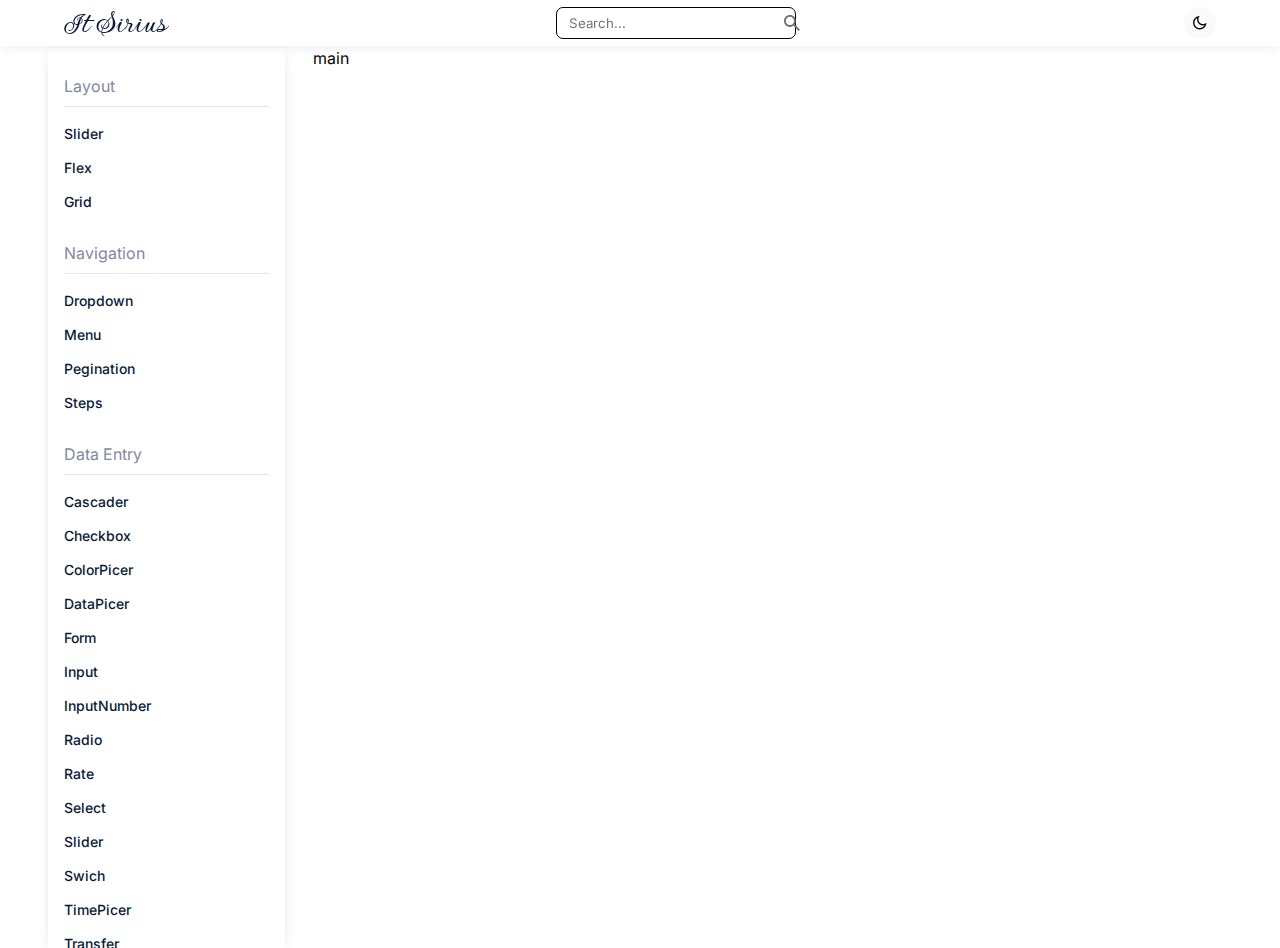
==== commit 112afe5a: "add .." ====
--- a/index.html
+++ b/index.html
@@ -5,6 +5,7 @@
     <meta charset="UTF-8">
     <meta http-equiv="X-UA-Compatible" content="IE=edge">
     <meta name="viewport" content="width=device-width, initial-scale=1.0">
+    <link rel="icon" href="./assets/logo.png">
     <link rel="stylesheet" href="./main.css">
     <title>npm</title>
 </head>
@@ -17,15 +18,17 @@
                     <div class="nav-bar block">
                         <span></span>
                     </div>
-                    <h3 class="">Logo</h3>
+                    <h3 class="logo">
+                        <a href="index.html">It Sirius</a>
+                    </h3>
                 </li>
                 <li class="nav-item nav-search">
                     <input type="text" placeholder="Search...">
                     <img src="./assets/icon/search.svg" alt="search">
                 </li>
                 <li class="nav-item nav-settings">
-                    <img src="./assets/icon/call.svg" alt="call">
-                    <img src="./assets/icon/moon.svg" alt="moon">
+                    <img class="mode-sun block" src="./assets/icon/sun.svg" alt="call">
+                    <img class="mode-moon" src="./assets/icon/moon.svg" alt="moon">
                 </li>
             </ul>
         </nav>
@@ -34,9 +37,9 @@
         <aside class="sidebar">
             <h3 class="sidebar-title">Layout</h3>
             <ul class="sidebar-items">
-                <li class="sidebar-item"><a href="/#">Slider</a></li>
-                <li class="sidebar-item"><a href="/#">Flex</a></li>
-                <li class="sidebar-item"><a href="/#">Grid</a></li>
+                <li class="sidebar-item"><a href="./all-pages/slider/slider.html">Slider</a></li>
+                <li class="sidebar-item"><a href="./all-pages/flex/flex.html">Flex</a></li>
+                <li class="sidebar-item"><a href="./all-pages/grid/grid.html">Grid</a></li>
             </ul>
             <h3 class="sidebar-title">Navigation</h3>
             <ul class="sidebar-items">
--- a/main.css
+++ b/main.css
@@ -1,19 +1,38 @@
 @import url("https://fonts.googleapis.com/css2?family=Inter:wght@200;300;400;500;600;700;800;900&display=swap");
+@import url("https://fonts.googleapis.com/css2?family=Gwendolyn:wght@700&display=swap");
 
 :root {
+  --bg-header: #ffffff;
+  --bg-aside: #ffffff;
+  --bg-main: #ffffff;
+
   --bg-white: #ffffff;
   --bg-black: #000000;
   --bg-line: #e6e7ec;
   --text-secondary: #83899f;
   --text-primary: #0a1b39;
 }
+.dark-mode {
+  --bg-header: #050519;
+  --bg-aside: #050519;
+  --bg-main: #2a2a36;
+
+  --bg-black: #ffffff;
+  --bg-line: #e6e7ec;
+  --text-secondary: #83899f;
+  --text-primary: #ffffff;
+
+  transition: all 1s ease;
+}
 * {
   font-family: "Inter", sans-serif;
   margin: 0;
   padding: 0;
   box-sizing: border-box;
+  transition: all 0.5s ease;
 }
 body {
+  background-color: var(--bg-main);
   overflow-y: hidden;
 }
 .container {
@@ -46,8 +65,8 @@
   top: 0;
   left: 0;
   right: 0;
-  background-color: var(--bg-white);
-  box-shadow: 0px 4px 200px 0px #00000040;
+  background-color: var(--bg-header);
+  box-shadow: 0 0 12px var(--bg-line);
 }
 nav .nav-items {
   height: 46px;
@@ -55,6 +74,13 @@
   justify-content: space-between;
   align-items: center;
   list-style: none;
+}
+.nav-items .nav-item .logo a {
+  font-family: "Gwendolyn", sans-serif;
+  font-size: 32px;
+  font-weight: 700;
+  color: var(--text-primary);
+  text-decoration: none;
 }
 .nav-items .nav-sidebar {
   display: flex;
@@ -71,7 +97,8 @@
   height: 32px;
   padding: 2px 12px;
   border-radius: 7px;
-  border: 1px solid #2222;
+  border: 1px solid var(--bg-black);
+  background-color: var(--bg-white);
   transition: all 0.3s ease;
 }
 .nav-items .nav-search:hover {
@@ -92,11 +119,20 @@
   align-items: center;
   gap: 12px;
 }
+.nav-items .nav-settings {
+  position: relative;
+  width: 32px;
+  height: 32px;
+}
 .nav-items .nav-settings img {
-  width: 18px;
-  height: 18px;
-}
-
+  position: absolute;
+  top: 0;
+  left: 0;
+  right: 0;
+  width: 100%;
+  height: 100%;
+  cursor: pointer;
+}
 .nav-item .nav-bar {
   display: flex;
   flex-direction: column;
@@ -129,8 +165,8 @@
   max-width: 20%;
   height: 100vh;
   overflow-y: auto;
-  background-color: var(--red);
   margin-top: 48px;
+  background-color: var(--bg-aside);
   box-shadow: 0px 4px 14px -6px #00000040;
 }
 aside .sidebar-title {
@@ -152,26 +188,19 @@
 aside .sidebar-item {
   display: flex;
   align-items: center;
-
-  border-bottom: 1px solid white;
-  padding: 12px 0 6px 0;
+  margin: 12px 0;
+}
+aside .sidebar-item a {
+  width: 0%;
+  padding-bottom: 4px;
+  border-bottom: 1.5px solid white;
   cursor: pointer;
-}
-@keyframes example {
-  from {
-    border-bottom: 1px solid red;
-    width: 0%;
-  }
-  to {
-    border-bottom: 1px solid yellow;
-    width: 100%;
-  }
-}
-aside .sidebar-items .sidebar-item:hover {
+  transition: all 1s ease;
+}
+
+aside .sidebar-items .sidebar-item a:hover {
   width: 100%;
-  animation-name: example;
-  animation-duration: 2s;
-  animation-fill-mode: forwards;
+  border-bottom: 1.5px solid var(--bg-black);
 }
 aside .sidebar-items .sidebar-item a {
   display: inline-block;
@@ -194,7 +223,7 @@
   max-width: 79%;
   height: 100vh;
   overflow-y: auto;
-  background-color: red;
+  background-color: var(--bg-main);
   margin-top: 48px;
 }
 main::-webkit-scrollbar {
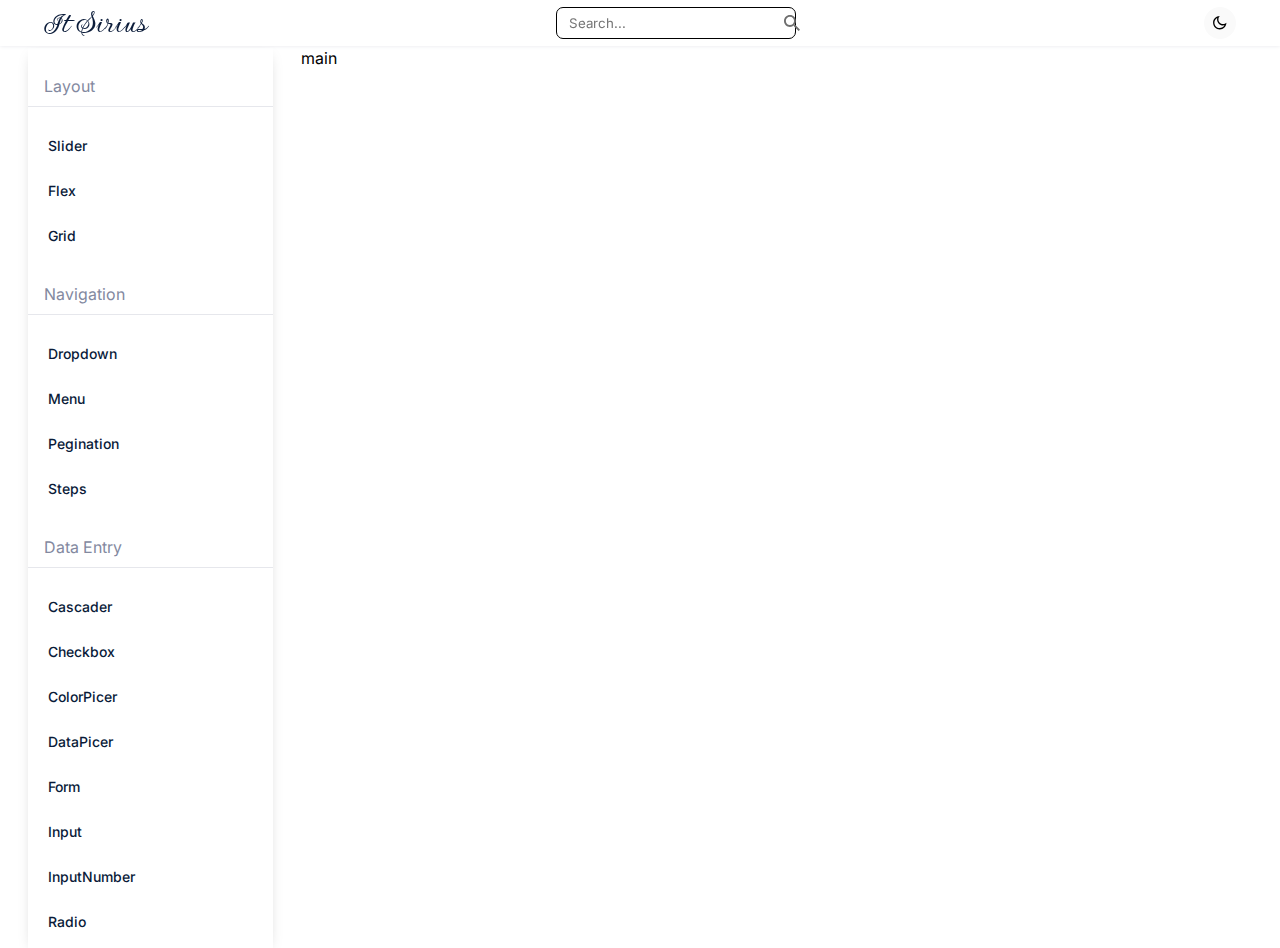
==== commit 053fabdc: "add dropdown" ====
--- a/index.html
+++ b/index.html
@@ -43,7 +43,7 @@
             </ul>
             <h3 class="sidebar-title">Navigation</h3>
             <ul class="sidebar-items">
-                <li class="sidebar-item"><a href="/#">Dropdown</a></li>
+                <li class="sidebar-item"><a href="./all-pages/dropdown/dropdown.html">Dropdown</a></li>
                 <li class="sidebar-item"><a href="/#">Menu</a></li>
                 <li class="sidebar-item"><a href="/#">Pegination</a></li>
                 <li class="sidebar-item"><a href="/#">Steps</a></li>
@@ -103,8 +103,6 @@
         </aside>
         <main>main</main>
     </div>
-
-
 </body>
 
 <script src="./js/main.js"></script>
--- a/main.css
+++ b/main.css
@@ -11,6 +11,37 @@
   --bg-line: #e6e7ec;
   --text-secondary: #83899f;
   --text-primary: #0a1b39;
+  --text-disabled: #00000061;
+
+  --primary-main: #2196f3;
+  --primary-main-opacity: #2195f34d;
+  --primary-dark: #1e88e5;
+  --primary-light: #42a5f5;
+  --primary-contrast: #ffffff;
+  --primary-hover: #2196f30a;
+  --primary-selected: #2196f314;
+  --primary-focus: #2196f31f;
+  --primary-focusVisible: #2196f34d;
+  --primary-outlinedBorder: #2196f380;
+
+  --secondary-main: #9c27b0;
+  --secondary-dark: #7b1fa2;
+  --secondary-light: #ba68c8;
+  --secondary-contrast: #ffffff;
+
+  --error-main: #d32f2f;
+  --error-dark: #c62828;
+  --error-light: #c62828;
+  --error-contrast: #ffffff;
+
+  --action-active: #0000008f;
+  --action-hover: #0000000a;
+  --action-selected: #00000014;
+  --action-disabledBackground: #0000001f;
+  --action-focus: #0000001f;
+  --action-disabled: #00000061;
+
+  --divider: #0000001f;
 }
 .dark-mode {
   --bg-header: #050519;
@@ -38,15 +69,15 @@
 .container {
   max-width: 1400px;
   margin: 0 auto;
-  padding: 0 48px;
-}
-
-header,
+  padding: 0 28px;
+}
+
+/* header,
 aside,
 main {
   padding: 0 16px;
-  /* border: 1px solid red; */
-}
+  border: 1px solid red;
+} */
 .main-section {
   display: flex;
   justify-content: space-between;
@@ -65,8 +96,9 @@
   top: 0;
   left: 0;
   right: 0;
+  padding: 0 16px;
   background-color: var(--bg-header);
-  box-shadow: 0 0 12px var(--bg-line);
+  box-shadow: 0 0 4px var(--bg-line);
 }
 nav .nav-items {
   height: 46px;
@@ -102,7 +134,7 @@
   transition: all 0.3s ease;
 }
 .nav-items .nav-search:hover {
-  box-shadow: 0px 0px 5px 0px #00000040;
+  box-shadow: 0px 0px 4px #00000040;
 }
 .nav-items .nav-search input {
   border: none;
@@ -160,6 +192,10 @@
   background-color: var(--bg-black);
 }
 /* ==== aside style === */
+.aside-active {
+  border-radius: 7px;
+  background-color: var(--primary-selected) !important;
+}
 aside {
   flex: 0 0 20%;
   max-width: 20%;
@@ -177,32 +213,32 @@
   letter-spacing: 0em;
   text-align: left;
   color: var(--text-secondary);
-  padding-bottom: 12px;
+  padding: 0 16px 12px 16px;
   margin-bottom: 18px;
   margin-top: 30px;
   border-bottom: 1px solid var(--bg-line);
 }
-aside .sidebar-items {
+aside ul {
   list-style: none;
 }
-aside .sidebar-item {
-  display: flex;
-  align-items: center;
-  margin: 12px 0;
-}
-aside .sidebar-item a {
-  width: 0%;
-  padding-bottom: 4px;
-  border-bottom: 1.5px solid white;
+aside ul li {
+  display: flex;
+  align-items: center;
+  margin: 4px 4px;
   cursor: pointer;
-  transition: all 1s ease;
-}
-
-aside .sidebar-items .sidebar-item a:hover {
+}
+aside ul li a {
+  display: inline-block;
   width: 100%;
-  border-bottom: 1.5px solid var(--bg-black);
-}
-aside .sidebar-items .sidebar-item a {
+  padding: 12px 16px;
+  transition: all 0.3s ease;
+}
+
+aside ul li:hover {
+  border-radius: 7px;
+  background-color: var(--action-hover);
+}
+aside ul li a {
   display: inline-block;
   font-family: "Inter";
   font-size: 14px;
@@ -216,16 +252,30 @@
 aside::-webkit-scrollbar {
   width: 0;
 }
-
 /* === main style === */
 main {
   flex: 0 0 79%;
   max-width: 79%;
   height: 100vh;
+  padding: 0 16px;
   overflow-y: auto;
   background-color: var(--bg-main);
   margin-top: 48px;
+  padding-bottom: 120px;
 }
 main::-webkit-scrollbar {
   width: 0;
 }
+main .main-title {
+  font-size: 38px;
+  font-weight: 500;
+  line-height: 75px;
+  letter-spacing: -1.5px;
+  text-align: left;
+  color: var(--text-primary);
+}
+main .main-subtitle {
+  font-size: 14px;
+  font-weight: 400;
+  color: var(--text-primary);
+}
